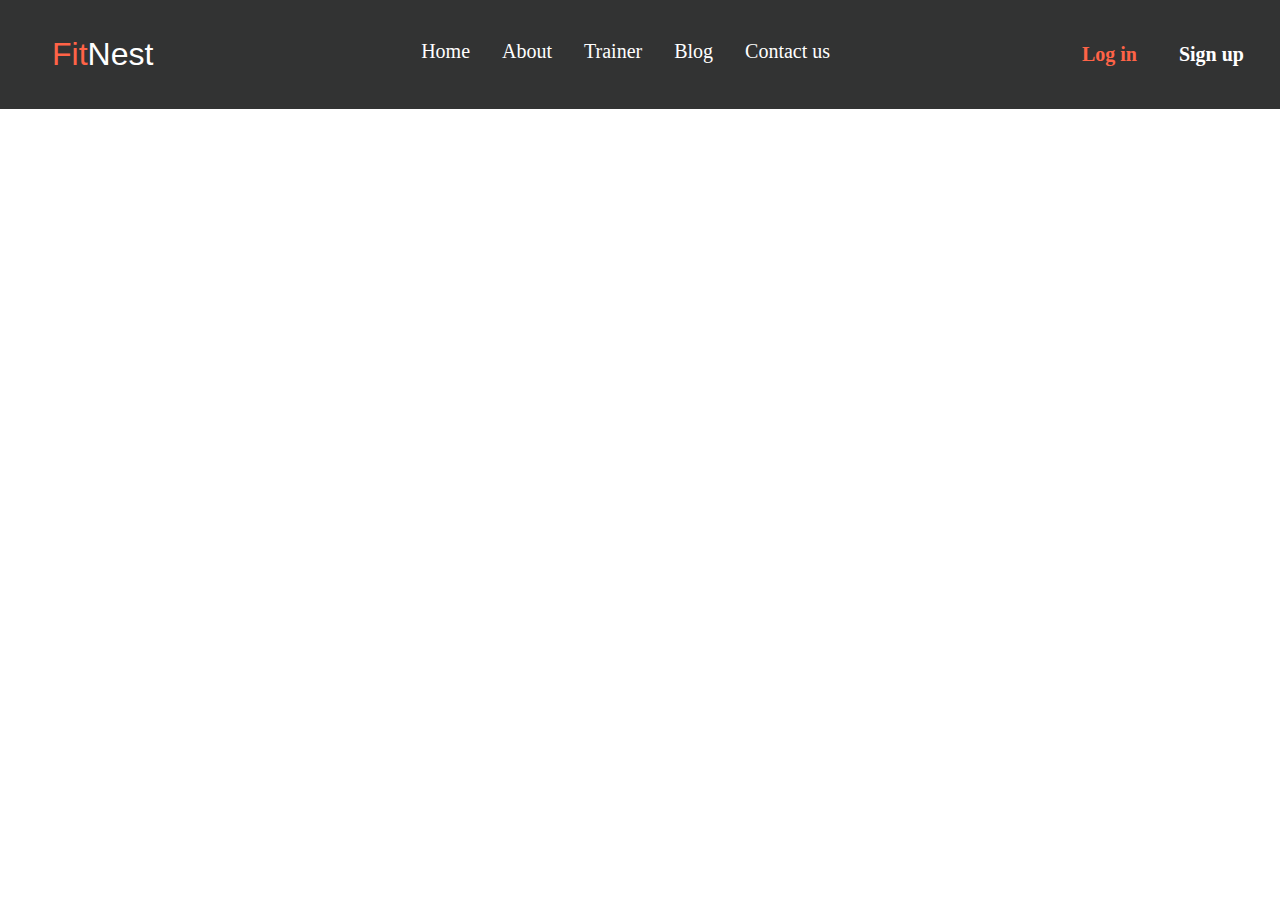
==== index.html @ 3bf87645 "create 5 files and 1 css folder . where i just done navbar segment" ====
<!DOCTYPE html>
<html lang="en">
<head>
    <meta charset="UTF-8">
    <meta name="viewport" content="width=device-width, initial-scale=1.0">
    <link rel="stylesheet" href="/css/homePage.css">
    <title>HomePage</title>
</head>
<body>
    <!-- navbar -->
    <div class="navbar">
        <div class="logo"><a href="index.html"><span class="gym">Fit</span><span class="fit">Nest</span></a></div>
        <div class="navlinks">
            <li><a class="home" href="index.html">Home</a></li>
            <li><a class="about" href="about.html">About</a></li>
            <li><a class="trainer" href="trainer.html">Trainer</a></li>
            <li><a class="blog" href="blog.html">Blog</a></li>
            <li><a class="contactus" href="contactUs.html">Contact us</a></li>
        </div>
        <div class="login">
            <a class="login-links" href="#">Log in</a>
        </div>
        <div class="signup">
            <a class="signup-links" href="#">Sign up</a>
        </div>
        
    </div>
    <!-- Navbar -->
</body>
</html>
---- css/homePage.css ----
*,
*::before,
*::after{
    box-sizing: border-box;
    margin: 0;
    padding: 0;
}
/* Navbar */
a{
    color: white;
    text-decoration : none ;
    padding: 16px;
}
.navbar{
    padding: 20px;
    display: flex;
    flex-wrap: wrap;
    background-color: #323333;
}
.logo{
    padding: 16px;
    font-family: 'Lucida Sans', 'Lucida Sans Regular', 'Lucida Grande', 'Lucida Sans Unicode', Geneva, Verdana, sans-serif;
    font-size: 32px;
}
.gym{
    color: tomato
}
.fit{
    color: white
}
.signup{
    border-radius: 10px;
    font-size: 20px;
    font-weight: bold;
    display: flex;
    justify-content: center;
    align-items: center;
}
.signup-links{
    color: white;
}
.login{
    border-radius: 10px;
    margin-right: 10px;
    font-size: 20px;
    font-weight: bold;
    display: flex;
    justify-content: center;
    align-items: center;
}
.login-links{
    color: tomato
}
.navlinks{
    flex-grow: 1;
    padding: 20px;
    display: flex;
    justify-content: center;
    list-style: none;
    font-size: 20px;
}
.login:hover,.signup:hover{
    background-color:tomato; 
}
.login-links:hover{
    color: white;
}
.home:hover,.about:hover,.trainer:hover,.blog:hover,.contactus:hover{
    text-decoration: underline tomato;
}
/* Navbar */
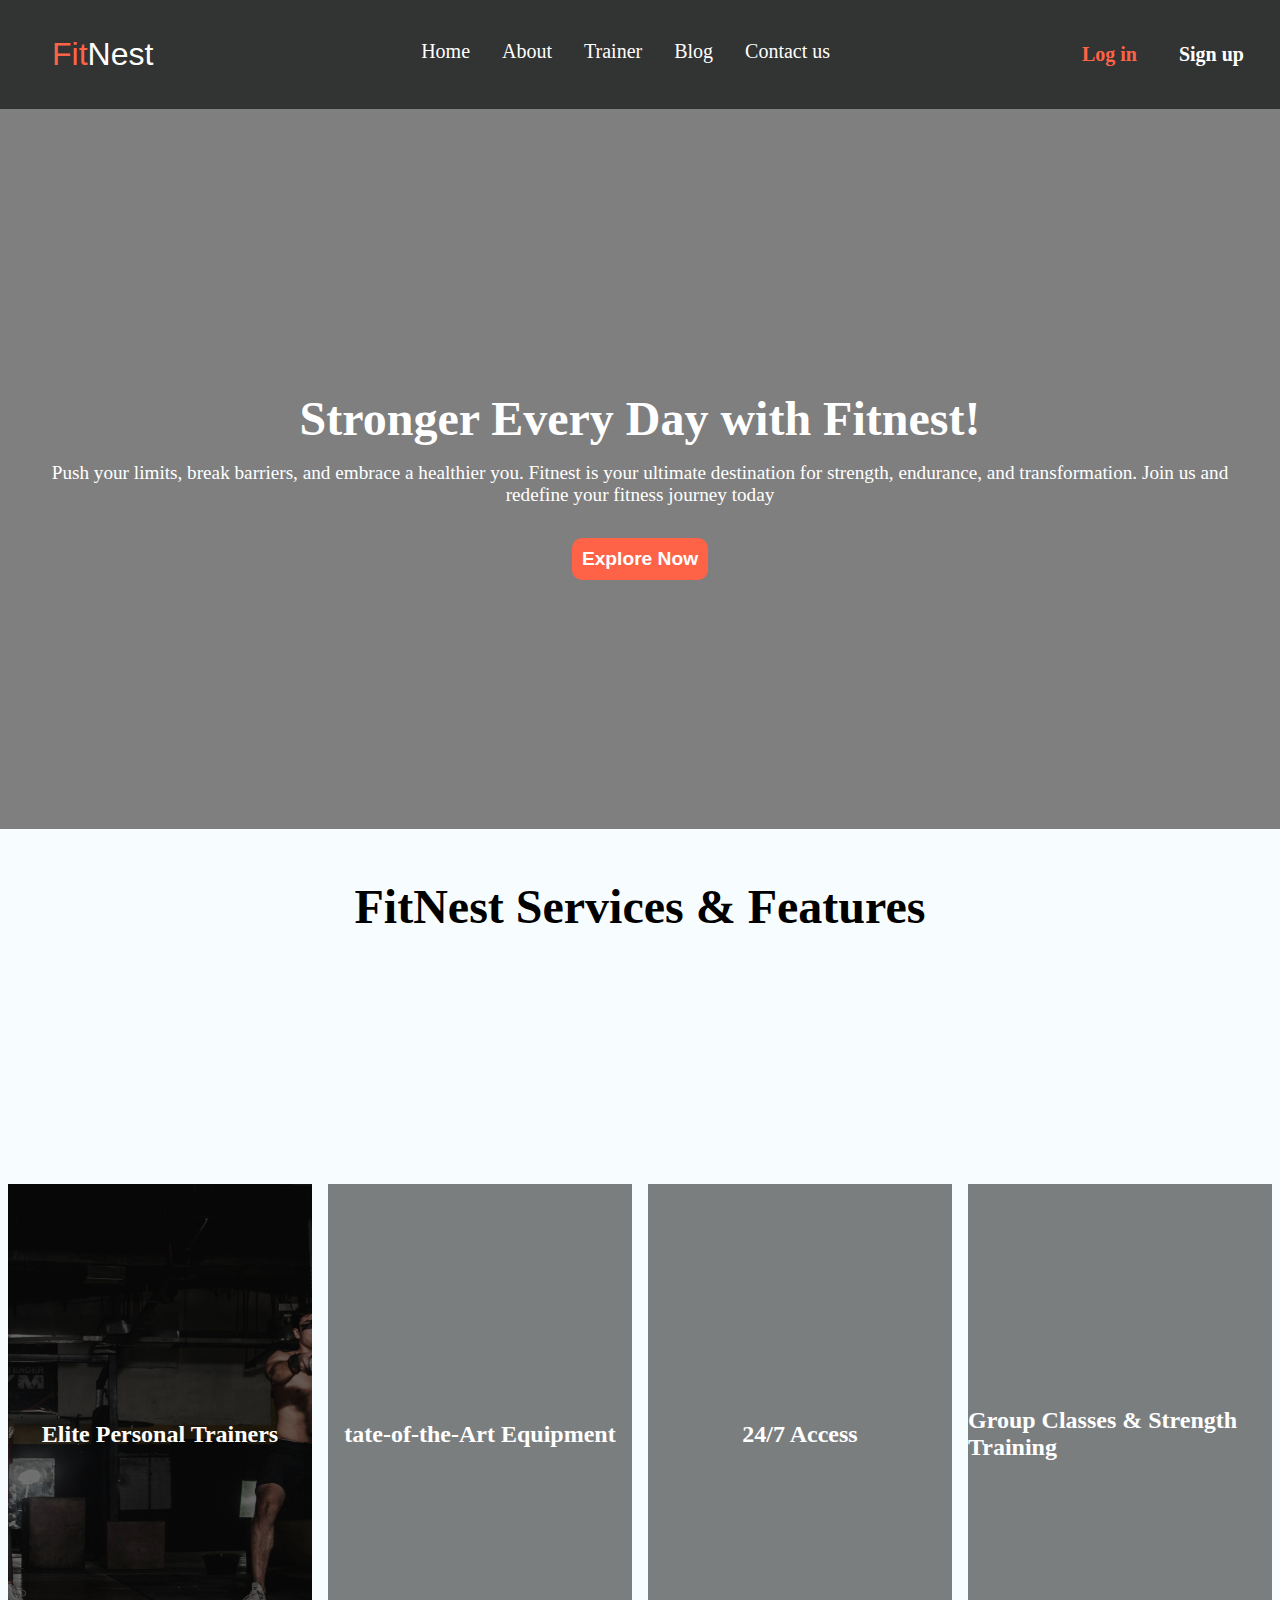
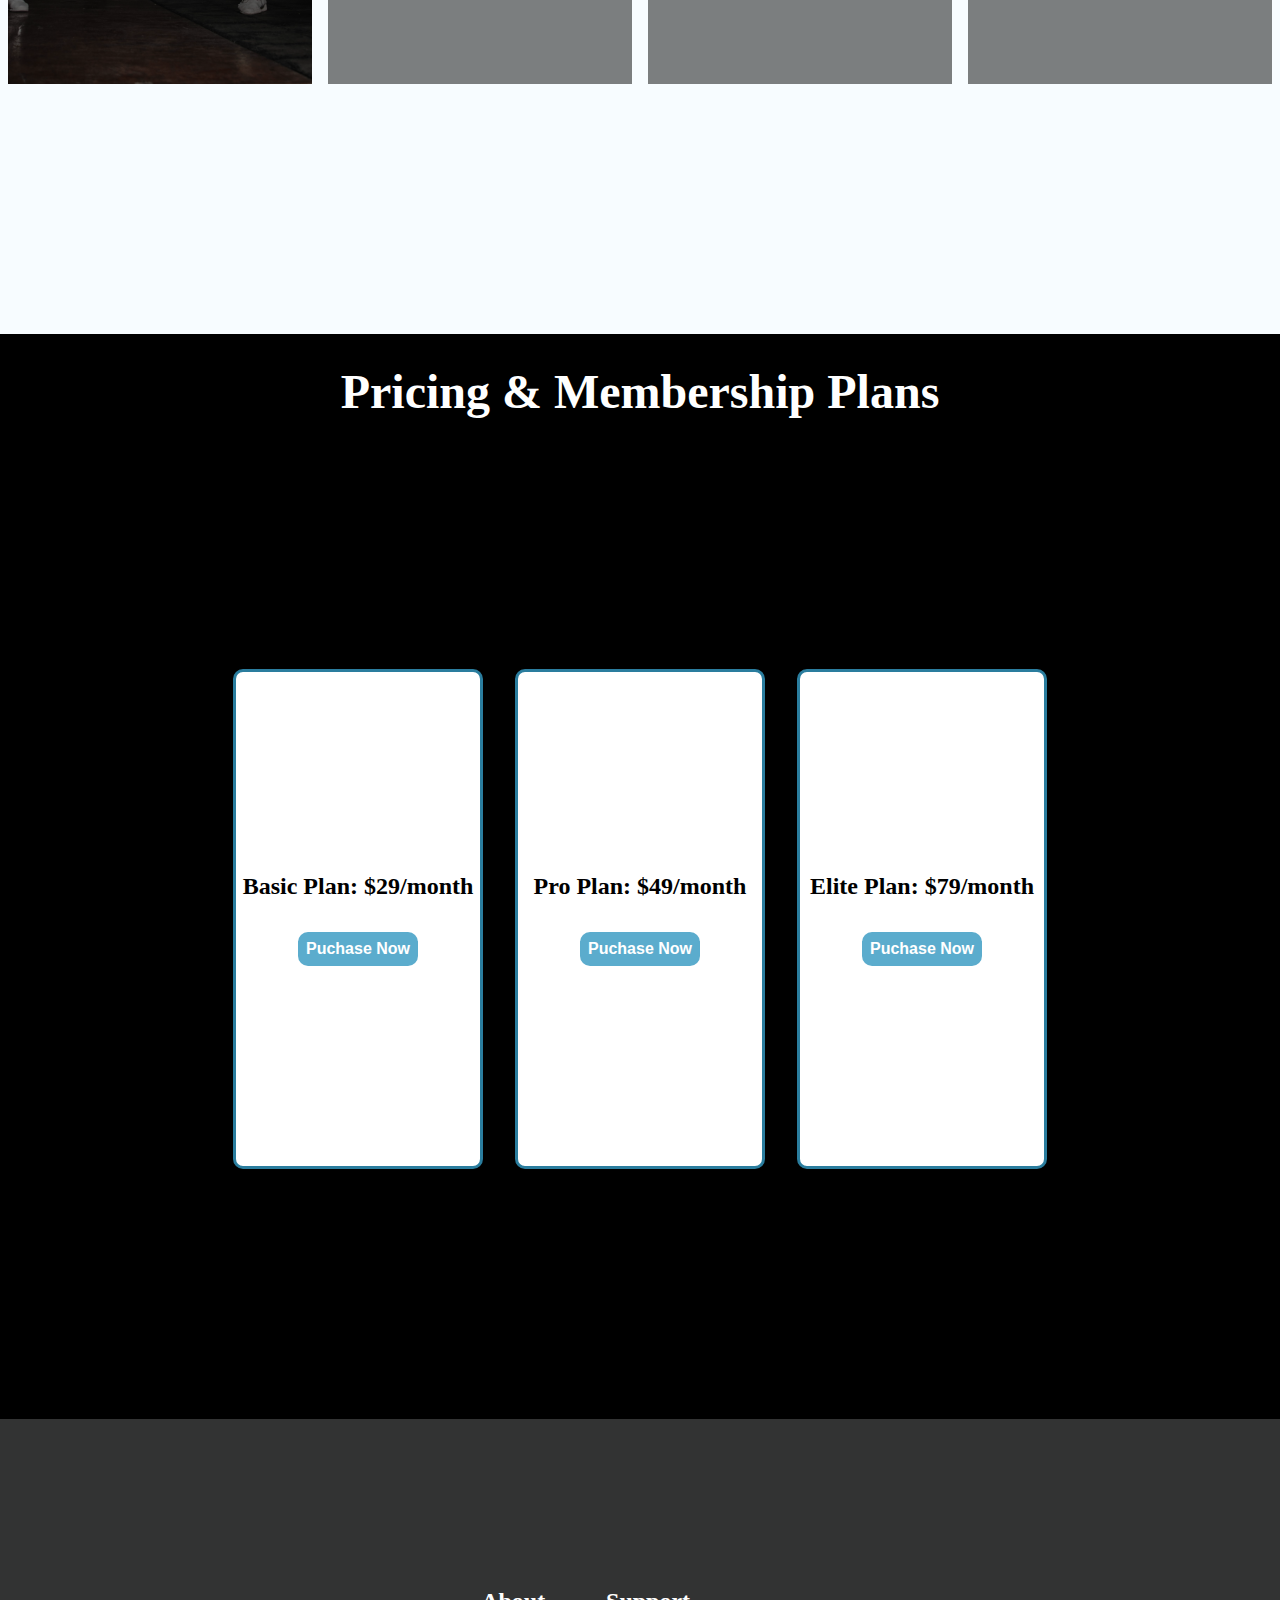
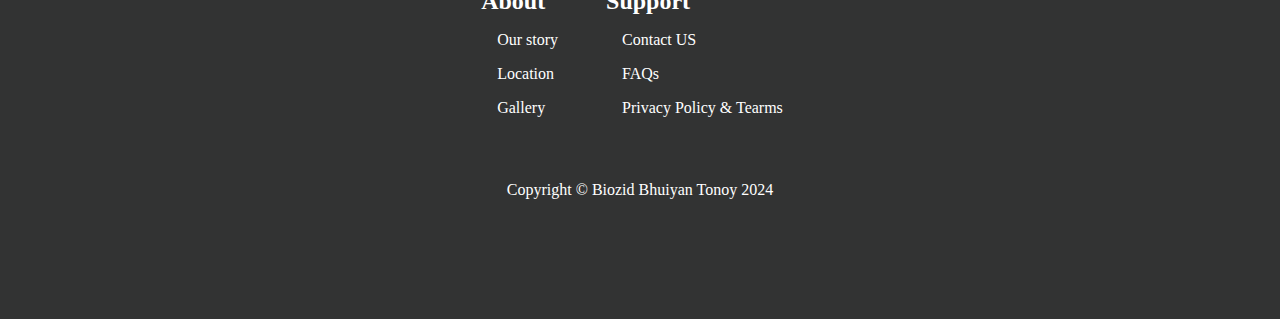
==== commit ed4df6f1: "add new files,rename homePage.css to navbar.css and done working in index.html" ====
--- a/index.html
+++ b/index.html
@@ -3,7 +3,9 @@
 <head>
     <meta charset="UTF-8">
     <meta name="viewport" content="width=device-width, initial-scale=1.0">
-    <link rel="stylesheet" href="/css/homePage.css">
+    <link rel="stylesheet" href="/css/navbar.css">
+    <link rel="stylesheet" href="/css/home.css">
+    <link rel="stylesheet" href="/css/footer.css">
     <title>HomePage</title>
 </head>
 <body>
@@ -25,6 +27,59 @@
         </div>
         
     </div>
-    <!-- Navbar -->
+    <!-- header section -->
+    <div class="header">
+        <div class="headerContent">
+            <h1 class="qoute1">Stronger Every Day with Fitnest!</h1>
+            <p class="para1">Push your limits, break barriers, and embrace a healthier you. Fitnest is your ultimate destination for strength, endurance, and transformation. Join us and redefine your fitness journey today</p>
+        </div>
+        <button class="btn1">Explore Now</button>
+    </div>
+    <!-- feature section -->
+    <div class="feature">
+        <h1 class="header2text">FitNest Services & Features</h1>
+        <div class="featureContent">
+            <div class="box box1"><h2>Elite Personal Trainers</h2></div>
+            <div class="box box2"><h2>tate-of-the-Art Equipment</h2></div>
+            <div class="box box3"><h2>24/7 Access</h2></div>
+            <div class="box box4"><h2>Group Classes & Strength Training</h2></div>
+        </div>
+    </div>
+    <!-- membership Plan -->
+    <div class="membership">
+        <h1 class="header3text">Pricing & Membership Plans</h1>
+        <div class="membershipContent">
+            <div class="plan box5">
+                <h2 class="plan-text">Basic Plan: $29/month</h2>
+                <button class="btn-2">Puchase Now</button>
+            </div>
+            <div class="plan box6">
+                <h2 class="plan-text">Pro Plan: $49/month</h2>
+                <button class="btn-2">Puchase Now</button>
+            </div>
+            <div class="plan box7">
+                <h2 class="plan-text">Elite Plan: $79/month</h2>
+                <button class="btn-2">Puchase Now</button>
+            </div>
+        </div>
+    </div>
+    <!-- footer -->
+    <div class="footer">
+        <div class="footerContent">
+            <div class="footer-about">
+                <h2 class="footer-header"><a href="about.html">About</a></h2>
+                <li class="footer-links"><a class="links" href="#">Our story</a></li>
+                <li class="footer-links"><a class="links" href="#">Location</a></li>
+                <li class="footer-links"><a class="links" href="#">Gallery</a></li>
+            </div>
+            <div class="footerSupport">
+                <h2 class="footer-header"><a class="links" href="#">Support</a></h2>
+                <li class="footer-links"><a class="links" href="contactUs.html">Contact US</a></li>
+                <li class="footer-links"><a class="links" href="#">FAQs</a></li>
+                <li class="footer-links"><a class="links" href="#">Privacy Policy & Tearms</a></li>
+            </div>
+        </div>
+        <div class="copyright">Copyright &#xa9 Biozid Bhuiyan Tonoy  2024</div>
+    </div>
 </body>
 </html>--- a/css/navbar.css
+++ b/css/navbar.css
@@ -0,0 +1,71 @@
+*,
+*::before,
+*::after{
+    box-sizing: border-box;
+    margin: 0;
+    padding: 0;
+}
+/* Navbar */
+a{
+    color: white;
+    text-decoration : none ;
+    padding: 16px;
+}
+.navbar{
+    padding: 20px;
+    display: flex;
+    flex-wrap: wrap;
+    background-color: #323333;
+}
+.logo{
+    padding: 16px;
+    font-family: 'Lucida Sans', 'Lucida Sans Regular', 'Lucida Grande', 'Lucida Sans Unicode', Geneva, Verdana, sans-serif;
+    font-size: 32px;
+}
+.gym{
+    color: tomato
+}
+.fit{
+    color: white
+}
+.signup{
+    border-radius: 10px;
+    font-size: 20px;
+    font-weight: bold;
+    display: flex;
+    justify-content: center;
+    align-items: center;
+}
+.signup-links{
+    color: white;
+}
+.login{
+    border-radius: 10px;
+    margin-right: 10px;
+    font-size: 20px;
+    font-weight: bold;
+    display: flex;
+    justify-content: center;
+    align-items: center;
+}
+.login-links{
+    color: tomato
+}
+.navlinks{
+    flex-grow: 1;
+    padding: 20px;
+    display: flex;
+    justify-content: center;
+    list-style: none;
+    font-size: 20px;
+}
+.login:hover,.signup:hover{
+    background-color:tomato; 
+}
+.login-links:hover{
+    color: white;
+}
+.home:hover,.about:hover,.trainer:hover,.blog:hover,.contactus:hover{
+    text-decoration: underline tomato;
+}
+/* Navbar */--- a/css/home.css
+++ b/css/home.css
@@ -0,0 +1,156 @@
+*,
+*::before,
+*::after{
+    box-sizing: border-box;
+}
+/* header section */
+.header{
+    background-image: url(/image/peoplegympic.jpg);
+    background-repeat: no-repeat;
+    background-size: cover;
+    background-position: center;
+    background-color: rgba(0, 0, 0, 0.5);
+    background-blend-mode: darken;
+    height: 80vh;
+    width: 100%;
+    display: flex;
+    flex-direction: column;
+    justify-content: center;
+    align-items: center;
+}
+.headerContent{
+    text-align: center;
+    padding: 32px;
+    color: white;
+}
+.qoute1{
+    padding-bottom: 16px;
+    font-size: 3rem;
+    font-weight: 900;
+}
+.para1{
+    font-size: 1.2rem;
+}
+.btn1{
+    font-size: 1.2rem;
+    padding: 10px;
+    border-radius: 10px;
+    background-color: tomato;
+    border: none;
+    color: white;
+    font-weight: 900;
+}
+.btn1:hover{
+    background-color: white;
+    color: black;
+}
+
+/* feature section */
+.header2text{
+    margin-top: 50px;
+    font-size: 48px;
+}
+.feature,.membership{
+    background-color: rgb(247, 252, 255);
+    display: flex;
+    flex-direction: column;
+    justify-content: center;
+    align-items: center;
+}
+.featureContent{
+    height: 1000px;
+    width: 100%;
+    display: flex;
+    justify-content: space-around;
+    align-items: center;
+}
+.box{
+    height: 500px;
+    width: 450px;
+    margin: 0.5rem;
+    display: flex;
+    justify-content: center;
+    align-items: center;
+    color: white;
+}
+.box1{
+    background-image: url(/image/box1.jpg);
+    background-position: center;
+    background-repeat: no-repeat;
+    background-size: cover;
+    background-color: rgba(0, 0, 0, 0.5);
+    background-blend-mode: darken;
+}
+.box2{
+    background-image: url(/image/box2.jpg);
+    background-position: center;
+    background-repeat: no-repeat;
+    background-size: cover;
+    background-color: rgba(0, 0, 0, 0.5);
+    background-blend-mode: darken;
+}
+.box3{
+    background-image: url(/image/box3.jpg);
+    background-position: center;
+    background-repeat: no-repeat;
+    background-size: cover;
+    background-color: rgba(0, 0, 0, 0.5);
+    background-blend-mode: darken;
+}
+.box4{
+    background-image: url(/image/box4.jpg);
+    background-position: center;
+    background-repeat: no-repeat;
+    background-size: cover;
+    background-color: rgba(0, 0, 0, 0.5);
+    background-blend-mode: darken;
+}
+.box:hover{
+    background-color: rgba(0, 0, 0, 0.8);
+    background-blend-mode: darken;
+    font-size: 28px;
+}
+/* membership */
+.membership{
+    background-color: rgba(0, 0, 0, 1);
+    background-blend-mode: darken; 
+}
+.membershipContent{
+    height: 1000px;
+    width: 100%;
+    display: flex;
+    justify-content: center;
+    align-items: center;
+    /* margin: 0.5rem; */
+}
+.plan{
+    border: 3px solid rgb(42, 125, 158);
+    background-color: white;
+    border-radius: 10px;
+    height: 500px;
+    width: 250px;
+    margin: 1rem;
+    display: flex;
+    flex-direction: column;
+    justify-content: center;
+    align-items: center;
+    color: black
+}
+.btn-2{
+    margin-top: 1rem;
+    padding: 0.5rem;
+    border: none;
+    border-radius: 10px;
+    font-size: 16px;
+    font-weight: 900;
+    color:white;
+    background-color: rgb(91, 172, 205);
+}
+.plan-text{
+    margin-bottom: 1rem;
+}
+.header3text{
+    margin-top: 30px;
+    font-size: 48px;
+    color: white;
+}
--- a/css/footer.css
+++ b/css/footer.css
@@ -0,0 +1,32 @@
+*,
+*::before,
+*::after{
+    box-sizing: border-box;
+}
+.footer-links{
+    list-style: none;
+    margin: 1rem;
+    
+}
+.links{
+    color:white
+}
+.footer{
+   background-color:#323333 ;
+   height: 500px;
+   width: 100%;
+   display: flex;
+   flex-direction: column;
+   justify-content: center;
+}
+.footerContent{
+    display: flex;
+    justify-content: center;
+    align-items: center;
+    padding: 32px;
+    margin:1rem;
+}
+.copyright{
+    text-align: center;
+    color: white;
+}